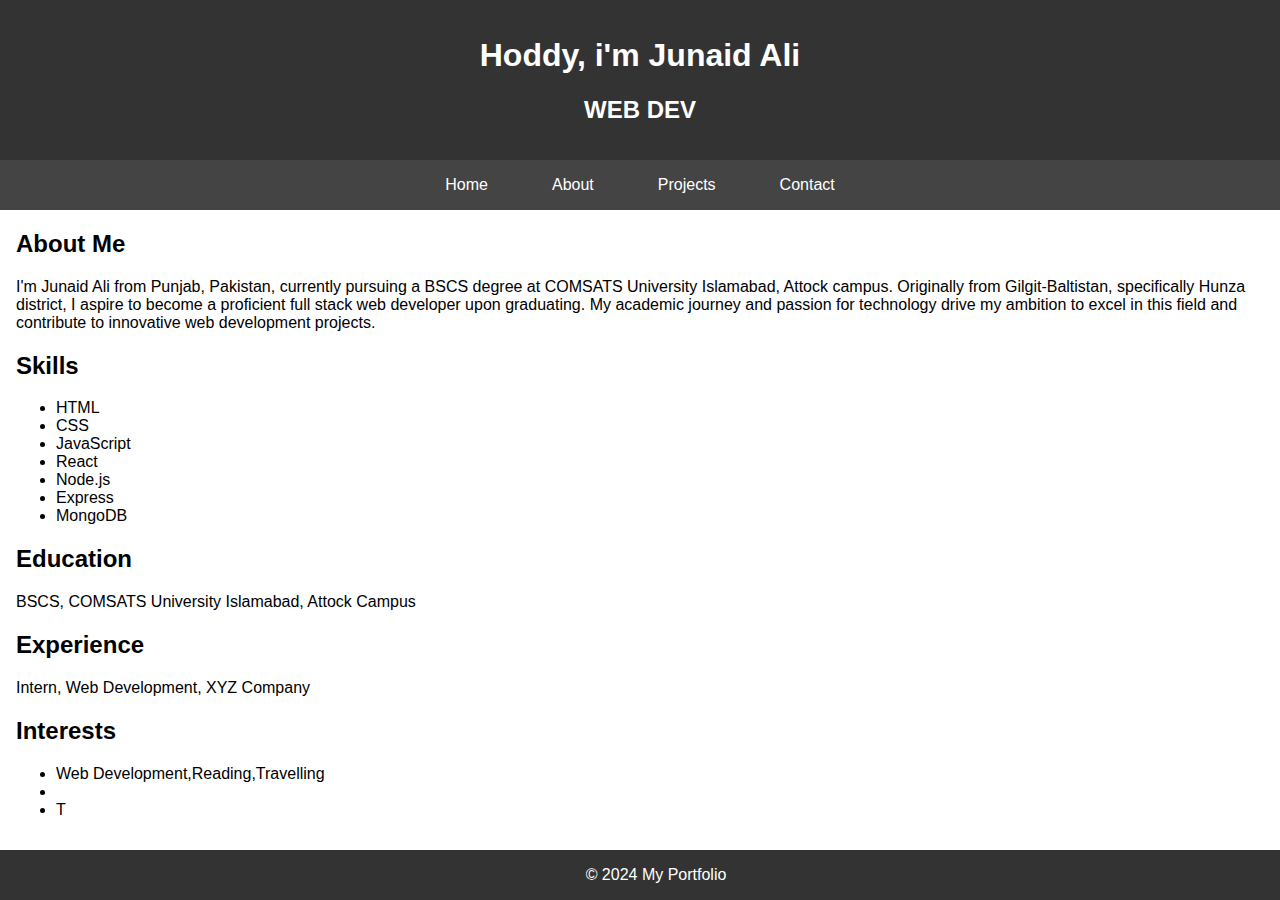
==== about.html @ f55066f4 "commit by saqlain" ====
<!DOCTYPE html>
<html lang="en">
<head>
    <meta charset="UTF-8">
    <meta name="viewport" content="width=device-width, initial-scale=1.0">
    <title>About Me</title>
    <style>
        body {
            font-family: Arial, sans-serif;
            margin: 0;
            padding: 0;
            box-sizing: border-box;
        }
        header {
            background: #333;
            color: #fff;
            padding: 1rem 0;
            text-align: center;
        }
        nav {
            display: flex;
            justify-content: center;
            background: #444;
        }
        nav a {
            color: #fff;
            padding: 1rem;
            text-decoration: none;
            margin: 0 1rem;
        }
        nav a:hover {
            background: #555;
        }
        .container {
            padding: 0 1rem;
            margin-top: 1rem;
            bottom: 1rem;
            text-justify: inter-word;
            
        }
        footer {
            text-align: center;
            padding: 1rem;
            background: #333;
            color: #fff;
            position: fixed;
            bottom: 0;
            width: 100%;
        }
    </style>
</head>
<body>
    <header>
        <h1>Hoddy, i'm Junaid Ali</h1>
        <h2>WEB DEV</h2>
    </header>
    <nav>
        <a href="index.html">Home</a>
        <a href="about.html">About</a>
        <a href="projects.html">Projects</a>
        <a href="contact.html">Contact</a>
    </nav>
    <div class="container">
        <h2>About Me</h2>
        <p>I'm Junaid Ali from Punjab, Pakistan, currently
            pursuing a BSCS degree at COMSATS University
            Islamabad, Attock campus. Originally from
            Gilgit-Baltistan, specifically Hunza district, I
            aspire to become a proficient full stack web
            developer upon graduating. My academic
            journey and passion for technology drive my
            ambition to excel in this field and contribute to
            innovative web development projects.</p>
    </div>
    <div class="container">
        <h2>Skills</h2>
        <ul>
            <li>HTML</li>
            <li>CSS</li>
            <li>JavaScript</li>
            <li>React</li>
            <li>Node.js</li>
            <li>Express</li>
            <li>MongoDB</li>
        </ul>
    </div>
    <div class="container">
        <h2>Education</h2>
        <p>BSCS, COMSATS University Islamabad, Attock
            Campus</p>
            <h2>Experience</h2>
            <p>Intern, Web Development, XYZ Company</p>
            <h2>Interests</h2>
            <ul>
                <li>Web Development,Reading,Travelling</li>
                <li></li>
                <li>T</li>
            </ul>
    </div>
   
    <footer>
        &copy; 2024 My Portfolio
    </footer>
</body>
</html>
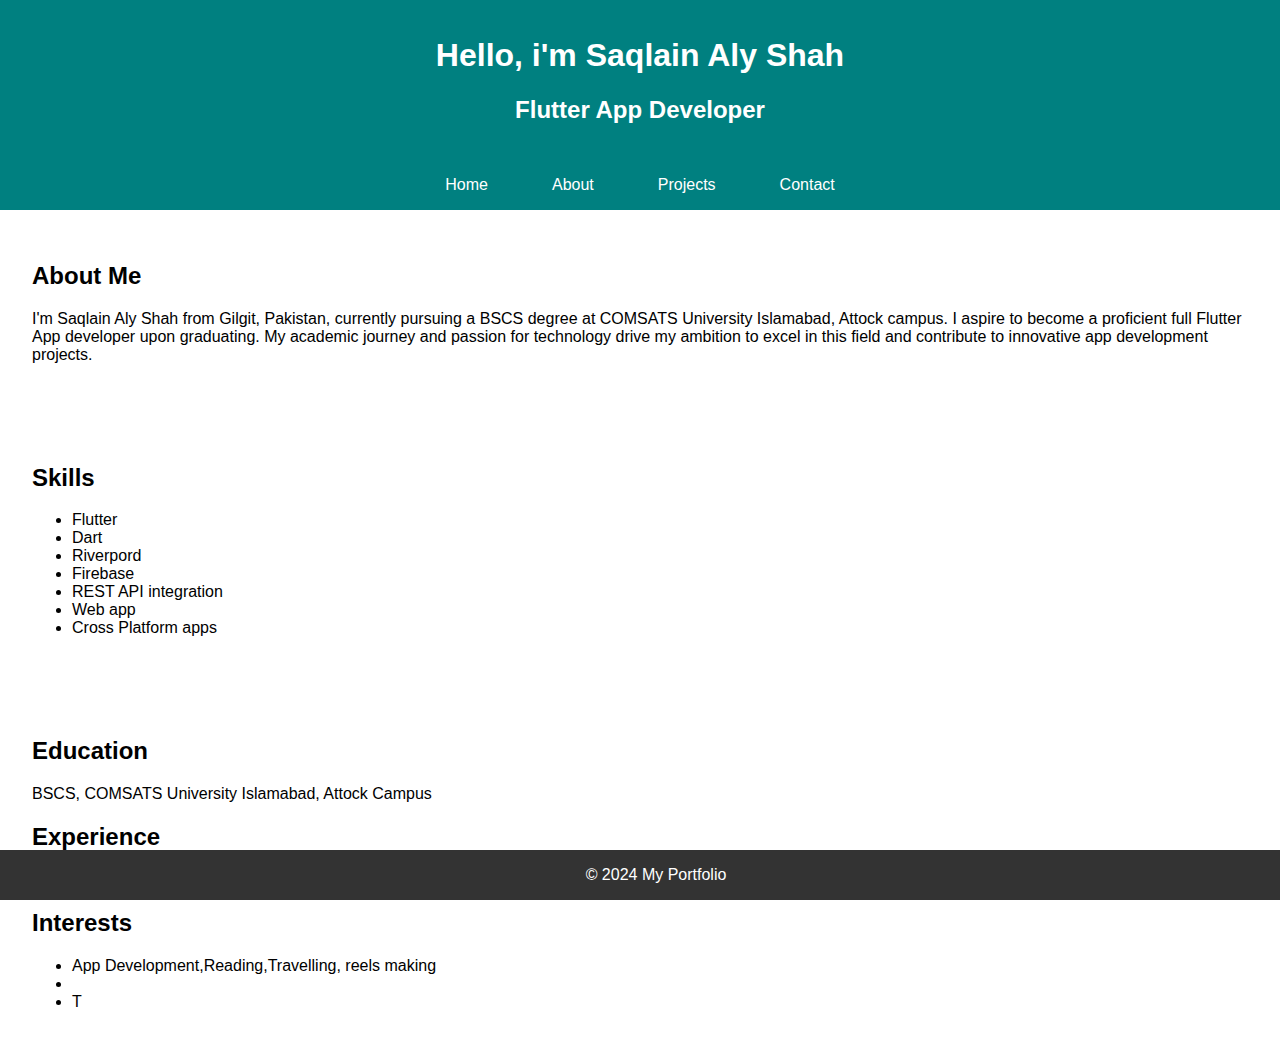
==== commit cb15fc00: "Update about.html" ====
--- a/about.html
+++ b/about.html
@@ -5,54 +5,93 @@
     <meta name="viewport" content="width=device-width, initial-scale=1.0">
     <title>About Me</title>
     <style>
-        body {
-            font-family: Arial, sans-serif;
-            margin: 0;
-            padding: 0;
-            box-sizing: border-box;
-        }
-        header {
-            background: #333;
-            color: #fff;
-            padding: 1rem 0;
-            text-align: center;
-        }
-        nav {
-            display: flex;
-            justify-content: center;
-            background: #444;
-        }
-        nav a {
-            color: #fff;
-            padding: 1rem;
-            text-decoration: none;
-            margin: 0 1rem;
-        }
-        nav a:hover {
-            background: #555;
-        }
-        .container {
-            padding: 0 1rem;
-            margin-top: 1rem;
-            bottom: 1rem;
-            text-justify: inter-word;
-            
-        }
-        footer {
-            text-align: center;
-            padding: 1rem;
-            background: #333;
-            color: #fff;
-            position: fixed;
-            bottom: 0;
-            width: 100%;
-        }
+       body {
+    font-family: Arial, sans-serif;
+    margin: 0;
+    padding: 0;
+    box-sizing: border-box;
+}
+
+header {
+    background: #008080; /* Change color to blue */
+    color: #fff; /* Change text color to white */
+    padding: 1rem 0;
+    text-align: center;
+}
+
+nav {
+    display: flex;
+    justify-content: center;
+    background: #008080;
+}
+
+nav a {
+    color: #fff; /* Change link color to white */
+    padding: 1rem;
+    text-decoration: none;
+    margin: 0 1rem;
+}
+
+nav a:hover {
+    background: #008080;
+}
+
+.container {
+    padding: 2rem;
+}
+
+.intro, .projects, .contact-cta {
+    margin-bottom: 2rem;
+}
+
+.projects {
+    display: flex;
+    flex-wrap: wrap;
+    gap: 1rem;
+}
+
+.project-item {
+    background: #f9f9f9;
+    border: 1px solid #ccc;
+    border-radius: 8px;
+    padding: 1rem;
+    flex: 1 1 calc(33% - 2rem);
+    box-sizing: border-box;
+}
+
+.contact-cta {
+    text-align: center;
+}
+
+.contact-cta a {
+    display: inline-block;
+    padding: 1rem 2rem;
+    background: #333;
+    color: #fff; /* Change button text color to white */
+    text-decoration: none;
+    border-radius: 4px;
+}
+
+.contact-cta a:hover {
+    background: #555;
+}
+
+footer {
+    text-align: center;
+    padding: 1rem;
+    background: #333;
+    color: #fff;
+    position: fixed;
+    bottom: 0;
+    width: 100%;
+}
+
     </style>
 </head>
 <body>
     <header>
-        <h1>Hoddy, i'm Junaid Ali</h1>
-        <h2>WEB DEV</h2>
+        <h1>Hello, i'm Saqlain Aly Shah </h1>
+        <h2>Flutter App Developer </h2>
     </header>
     <nav>
         <a href="index.html">Home</a>
@@ -62,26 +101,25 @@
     </nav>
     <div class="container">
         <h2>About Me</h2>
-        <p>I'm Junaid Ali from Punjab, Pakistan, currently
+        <p>I'm Saqlain Aly Shah from Gilgit, Pakistan, currently
             pursuing a BSCS degree at COMSATS University
-            Islamabad, Attock campus. Originally from
-            Gilgit-Baltistan, specifically Hunza district, I
-            aspire to become a proficient full stack web
+            Islamabad, Attock campus.  I
+            aspire to become a proficient full Flutter App
             developer upon graduating. My academic
             journey and passion for technology drive my
             ambition to excel in this field and contribute to
-            innovative web development projects.</p>
+            innovative app development projects.</p>
     </div>
     <div class="container">
         <h2>Skills</h2>
         <ul>
-            <li>HTML</li>
-            <li>CSS</li>
-            <li>JavaScript</li>
-            <li>React</li>
-            <li>Node.js</li>
-            <li>Express</li>
-            <li>MongoDB</li>
+            <li>Flutter </li>
+            <li>Dart</li>
+            <li>Riverpord</li>
+            <li>Firebase</li>
+            <li>REST API integration</li>
+            <li> Web app</li>
+            <li>Cross Platform apps</li>
         </ul>
     </div>
     <div class="container">
@@ -89,10 +127,10 @@
         <p>BSCS, COMSATS University Islamabad, Attock
             Campus</p>
             <h2>Experience</h2>
-            <p>Intern, Web Development, XYZ Company</p>
+            <p>Intern, app  Development, Techzoid Company</p>
             <h2>Interests</h2>
             <ul>
-                <li>Web Development,Reading,Travelling</li>
+                <li>App  Development,Reading,Travelling, reels making</li>
                 <li></li>
                 <li>T</li>
             </ul>
